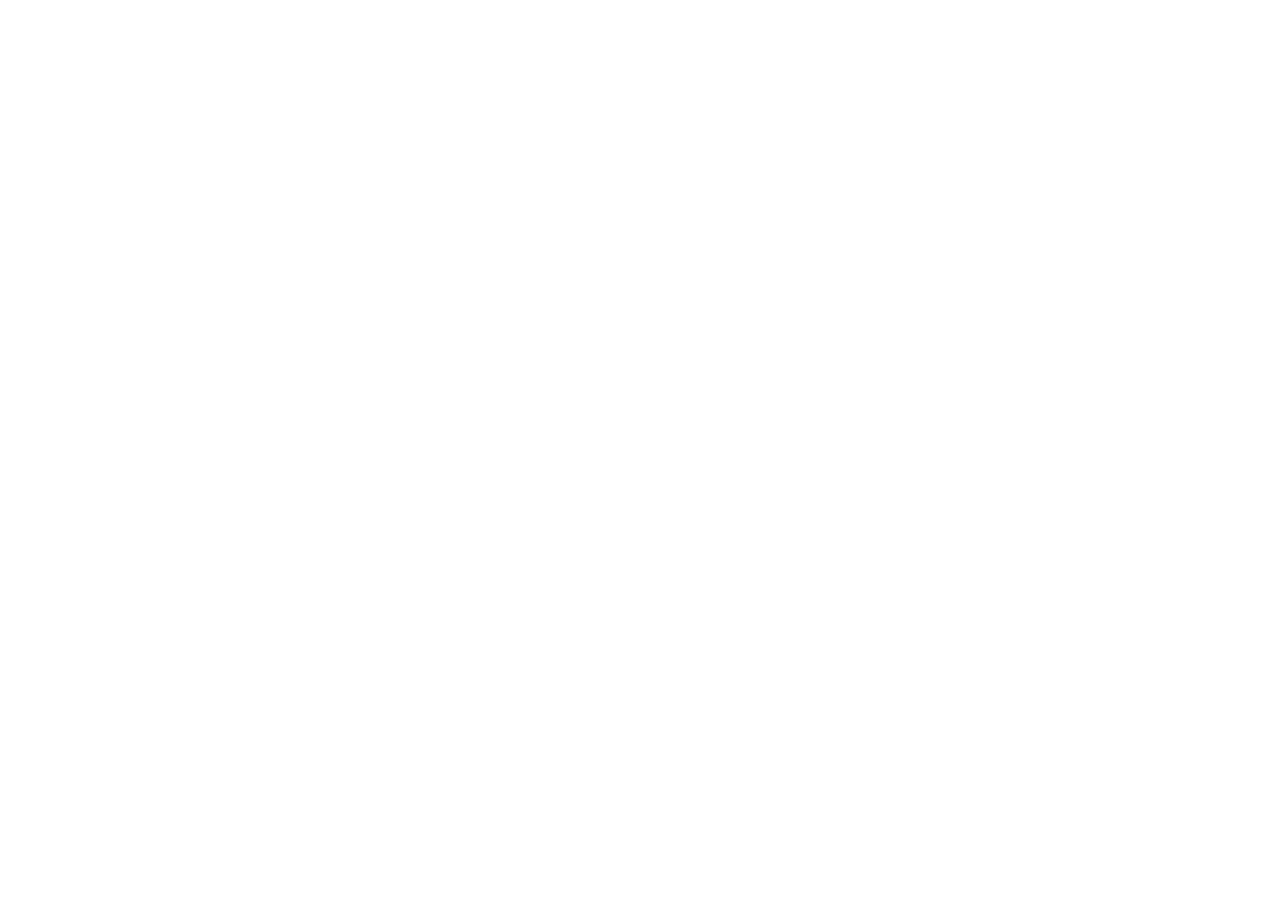
==== index.html @ a2124e3a "help of" ====
<!DOCTYPE html>
<html>
<head>
    <meta charset="utf-8">
    <title>文件上传</title>
    <link rel="stylesheet" href="https://cdn.jsdelivr.net/npm/dropzone/dist/min/dropzone.min.css">
</head>
<body>
    <form action="/upload" class="dropzone"></form>
    <script src="https://cdn.jsdelivr.net/npm/dropzone"></script>
</body>
</html>
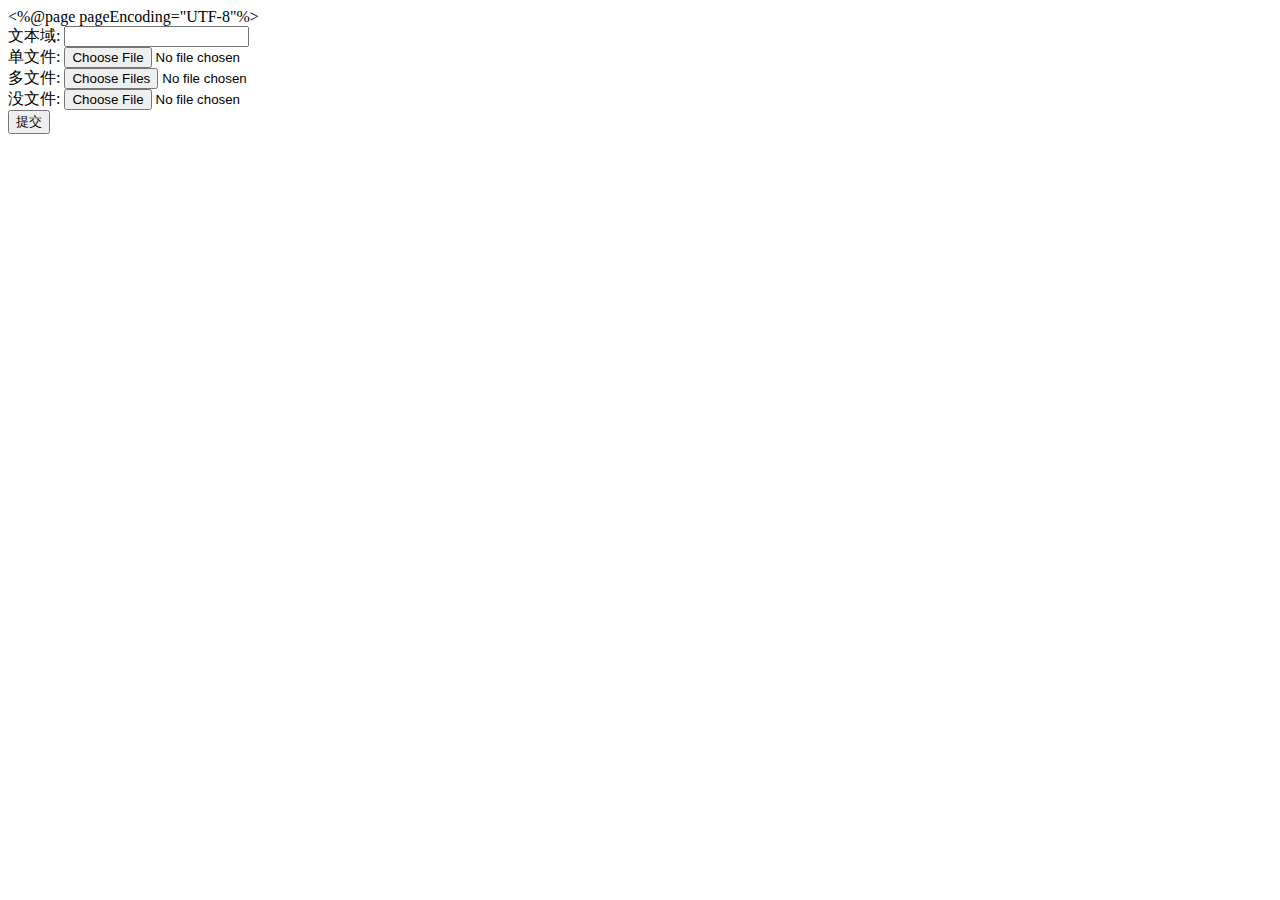
==== commit cb577eba: "k 9" ====
--- a/index.html
+++ b/index.html
@@ -1,12 +1,29 @@
+<%@page pageEncoding="UTF-8"%>
 <!DOCTYPE html>
 <html>
-<head>
-    <meta charset="utf-8">
-    <title>文件上传</title>
-    <link rel="stylesheet" href="https://cdn.jsdelivr.net/npm/dropzone/dist/min/dropzone.min.css">
-</head>
-<body>
-    <form action="/upload" class="dropzone"></form>
-    <script src="https://cdn.jsdelivr.net/npm/dropzone"></script>
-</body>
+    <head>
+        <meta charset="UTF-8">
+    </head>
+    <body>
+        <form method="post" action="./recvfile"
+              enctype="multipart/form-data">
+            <label>文本域:</label>
+            <input type="text" name="textfield"/>
+            <br/>
+
+            <label>单文件:</label>
+            <input type="file" name="single"/>
+            <br/>
+
+            <label>多文件:</label>
+            <input type="file" name="multi" multiple/>
+            <br/>
+
+            <label>没文件:</label>
+            <input type="file" name="empty"/>
+            <br/>
+
+            <button type="submit">提交</button>
+        </form>
+    </body>
 </html>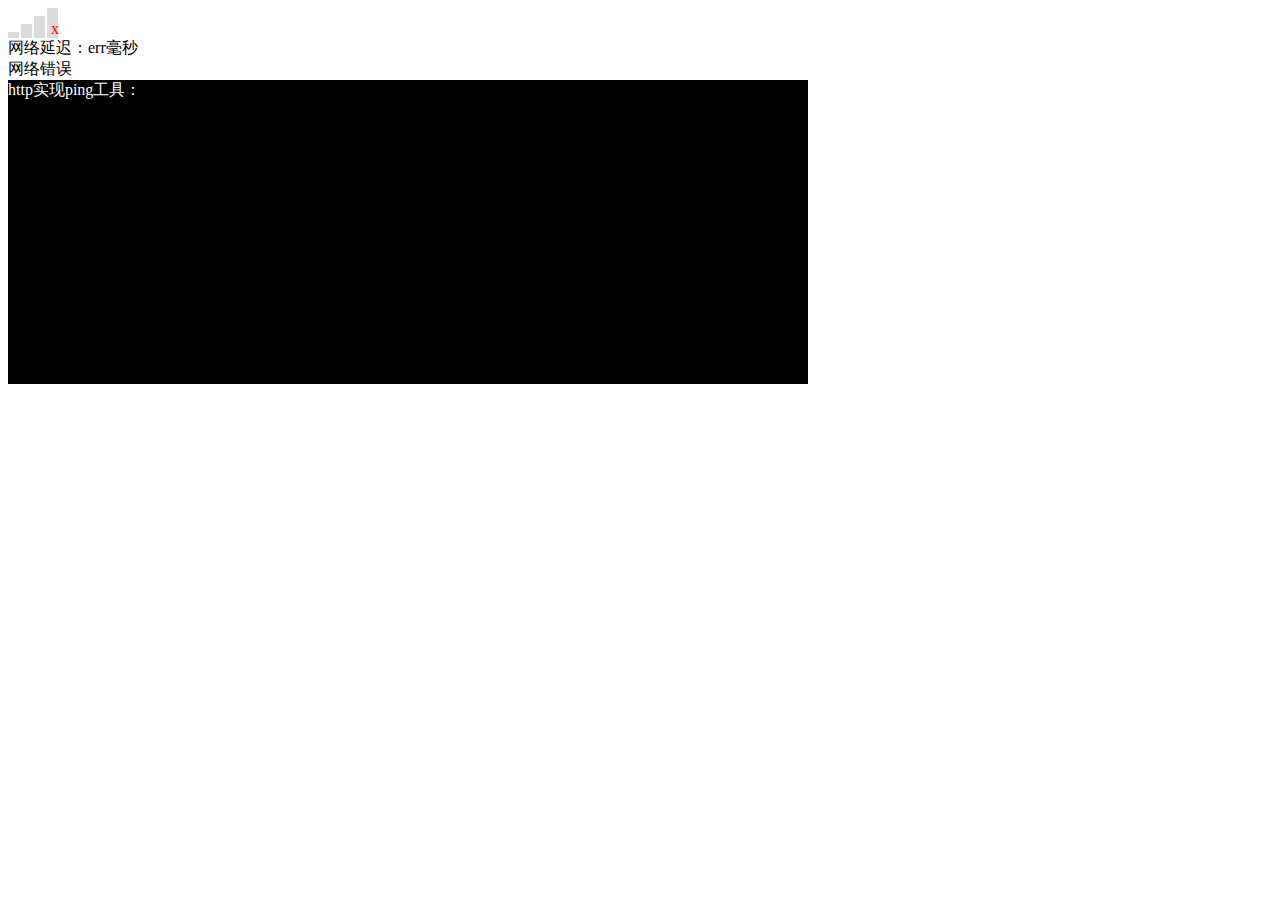
==== commit 2d8fbb5c: "h ml7" ====
--- a/index.html
+++ b/index.html
@@ -1,29 +1,181 @@
-<%@page pageEncoding="UTF-8"%>
 <!DOCTYPE html>
-<html>
-    <head>
-        <meta charset="UTF-8">
-    </head>
-    <body>
-        <form method="post" action="./recvfile"
-              enctype="multipart/form-data">
-            <label>文本域:</label>
-            <input type="text" name="textfield"/>
-            <br/>
+<html lang="en">
 
-            <label>单文件:</label>
-            <input type="file" name="single"/>
-            <br/>
+<head>
+    <meta charset="UTF-8">
+    <meta name="viewport" content="width=device-width, initial-scale=1.0">
+    <title>网络实时状态</title>
+    <style>
+        .signal {
+            height: 30px;
+            width: 50px;
+            display: flex;
+            align-items: flex-end;
+            justify-content: space-between;
+        }
 
-            <label>多文件:</label>
-            <input type="file" name="multi" multiple/>
-            <br/>
+        .signal>div {
+            background-color: gainsboro;
+            width: 22%;
+        }
 
-            <label>没文件:</label>
-            <input type="file" name="empty"/>
-            <br/>
+        .signal>div:nth-of-type(1) {
 
-            <button type="submit">提交</button>
-        </form>
-    </body>
+            height: 20%;
+        }
+
+        .signal>div:nth-of-type(2) {
+            height: 46%;
+        }
+
+        .signal>div:nth-of-type(3) {
+            height: 72%;
+        }
+
+        .signal>div:nth-of-type(4) {
+            position: relative;
+            height: 100%;
+        }
+
+        .signal .noSignal {
+            position: absolute;
+            bottom: 0;
+            right: -10;
+            padding: 0 4px;
+            color: red;
+            display: none;
+        }
+        .cmd{
+            width: 800px;
+            height: 300px;
+            background-color: black;
+            color: white;
+            overflow-y: auto;
+            padding-bottom:4px ;
+        }
+    </style>
+</head>
+
+<body>
+    <div class="box">
+        <div class="signal">
+            <div class="item"></div>
+            <div class="item"></div>
+            <div class="item"></div>
+            <div class="item">
+                <div class="noSignal">x</div>
+            </div>
+        </div>
+        <div class="detail"></div>
+        <div class="cmd">http实现ping工具：</div>
+    </div>
+    <script src="https://cdn.bootcdn.net/ajax/libs/moment.js/2.27.0/moment.min.js"></script>
+    <script>
+     // -----------------ping.js开始-------------------------------------
+        /**
+     * Creates and loads an image element by url.
+     * @param  {String} url
+     * @return {Promise} promise that resolves to an image element or
+     *                   fails to an Error.
+     */
+        function request_image(url) {
+            return new Promise(function (resolve, reject) {
+                var img = new Image();
+                img.onload = function () { resolve(img); };
+                img.onerror = function () { reject(url); };
+                img.src = url + '?random-no-cache=' + Math.floor((1 + Math.random()) * 0x10000).toString(16);
+            });
+        }
+
+        /**
+         * Pings a url.
+         * @param  {String} url
+         * @param  {Number} multiplier - optional, factor to adjust the ping by.  0.3 works well for HTTP servers.
+         * @return {Promise} promise that resolves to a ping (ms, float).
+         */
+        function ping(url, multiplier) {
+            return new Promise(function (resolve, reject) {
+                var start = (new Date()).getTime();
+                var response = function () {
+                    var delta = ((new Date()).getTime() - start);
+                    delta *= (multiplier || 1);
+                    resolve(delta);
+                };
+                request_image(url).then(response).catch(response);
+
+                // Set a timeout for max-pings, 5s.
+                setTimeout(function () { reject(Error('Timeout')); }, 5000);
+            });
+        }
+        // -----------------ping.js结束-------------------------------------
+
+        let cmdHtml = '';
+        function setSignalTip(url) {
+            ping(url).then(function (delta) {
+                
+                if (navigator.onLine) {
+                    const renderSgAc = (num) => {
+                        const signalEl = document.querySelector('.signal');
+                        signalEl.querySelectorAll('.item').forEach((item) => {
+                            item.style.backgroundColor = 'gainsboro';
+                        })
+                        for (let i = 0; i < num; i++) {
+                            signalEl.querySelectorAll('.item')[i].style.backgroundColor = 'green';
+                        }
+                    }
+                    if (delta > 400) { // 网络延迟
+                        renderSgAc(1)
+                    } else if (delta > 300 && delta < 400) {// 网络不好
+                        renderSgAc(2)
+                    } else if (delta > 200 && delta <= 300) { // 网络一般
+                        renderSgAc(3)
+                    } else if (delta <= 200) { // 网络优秀
+                        renderSgAc(4)
+                    }
+                    document.querySelector('.detail').innerHTML = `<div>
+                        <div>网络延迟：${delta}毫秒</div>
+                    </div>`
+                    document.querySelector('.noSignal').style.display = 'none'
+                    
+                    const urlObj = new URL(url);
+                    const cmdEl = document.querySelector('.cmd');
+                    cmdHtml = cmdEl.innerHTML+`<div>
+                        来自 ${urlObj.host} 的回复: 
+                        <span style="width:90px; display:inline-block">耗时=${delta} </span>
+                        <span>请求时间=${moment().format('YYYY-MM-DD HH:mm:ss')}</span>
+                    </div>`;
+                    cmdEl.innerHTML = cmdHtml;
+                    cmdEl.scrollTop = cmdEl.scrollHeight;
+                } else {
+                    const signalEl = document.querySelector('.signal');
+                    signalEl.querySelectorAll('.item').forEach((item) => {
+                        item.style.backgroundColor = 'gainsboro';
+                    })
+                    document.querySelector('.detail').innerHTML = `<div>
+                    <div>网络延迟：err毫秒</div>
+                        <div>网络错误</div>
+                    </div>`
+                    document.querySelector('.noSignal').style.display = 'block'
+                }
+            }).catch(function (err) {
+                const signalEl = document.querySelector('.signal');
+                signalEl.querySelectorAll('.item').forEach((item) => {
+                    item.style.backgroundColor = 'gainsboro';
+                })
+                document.querySelector('.detail').innerHTML = `<div>
+                    <div>网络延迟：err毫秒</div>
+                    <div>网络错误</div>
+                </div>`
+                document.querySelector('.noSignal').style.display = 'block'
+            });
+
+
+        }
+        setSignalTip('mc.wlxz.xyz')
+        setInterval(() => {
+            setSignalTip('mc.wlxz.xyz')
+        }, 1000)
+    </script>
+</body>
+
 </html>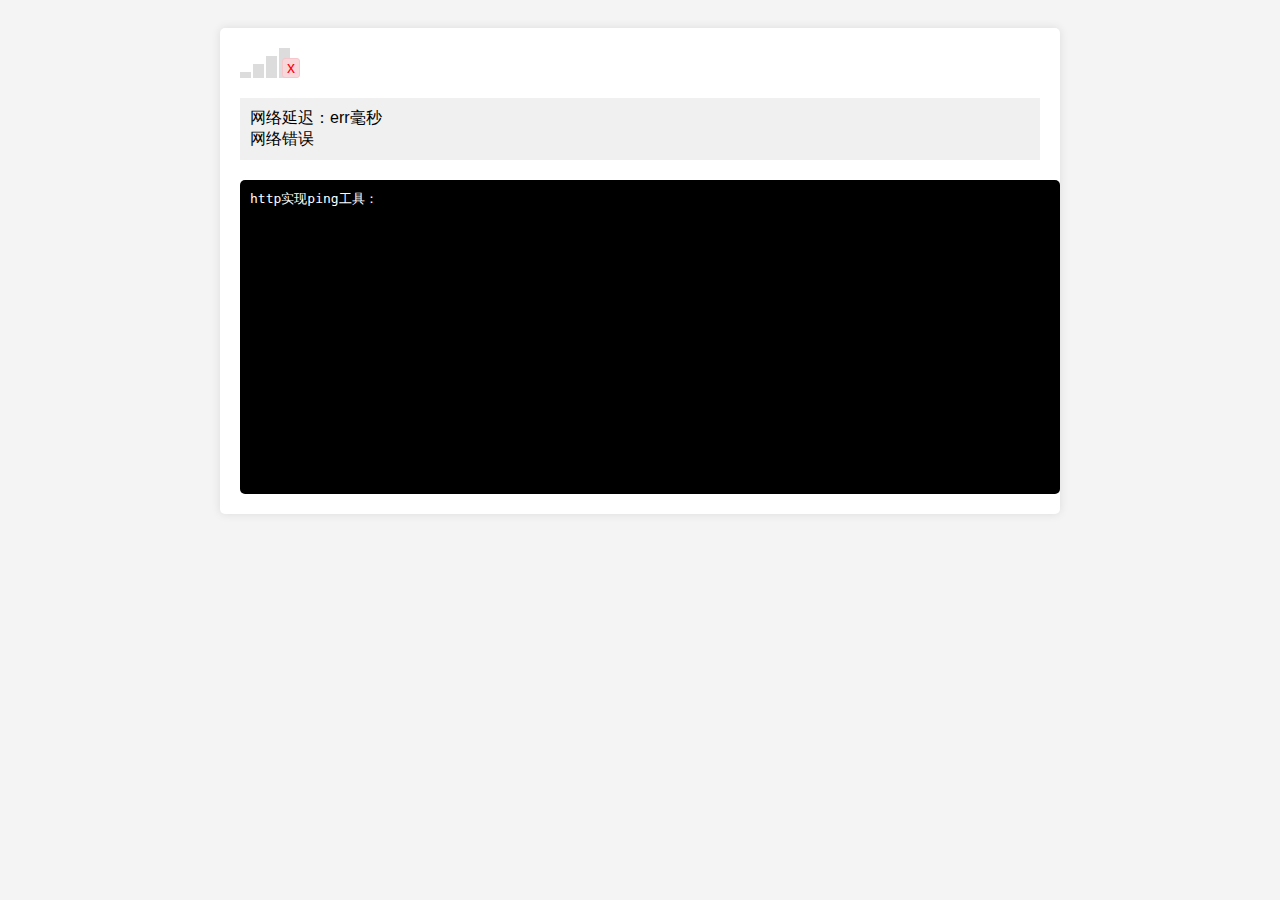
==== commit 8169d5a5: "??? u8" ====
--- a/index.html
+++ b/index.html
@@ -5,6 +5,82 @@
     <meta charset="UTF-8">
     <meta name="viewport" content="width=device-width, initial-scale=1.0">
     <title>网络实时状态</title>
+    <style>
+        body {
+            font-family: Arial, sans-serif;
+            background-color: #f4f4f4;
+            padding: 20px;
+        }
+    
+        .box {
+            background-color: #fff;
+            padding: 20px;
+            border-radius: 5px;
+            box-shadow: 0 0 10px rgba(0, 0, 0, 0.1);
+            max-width: 800px;
+            margin: 0 auto;
+        }
+    
+        .signal {
+            display: flex;
+            align-items: flex-end;
+            justify-content: space-between;
+            width: 200px;
+            margin-bottom: 20px;
+        }
+    
+        .signal>div {
+            background-color: #ccc;
+            width: 22px;
+        }
+    
+        .signal>div:nth-of-type(1) {
+            height: 20px;
+        }
+    
+        .signal>div:nth-of-type(2) {
+            height: 46px;
+        }
+    
+        .signal>div:nth-of-type(3) {
+            height: 72px;
+        }
+    
+        .signal>div:nth-of-type(4) {
+            position: relative;
+            height: 100px;
+        }
+    
+        .signal .noSignal {
+            position: absolute;
+            bottom: -20px;
+            right: -10px;
+            padding: 5px 10px;
+            color: red;
+            display: none;
+            background-color: #f8d7da;
+            border: 1px solid #f5c6cb;
+            border-radius: 3px;
+        }
+    
+        .detail {
+            margin-bottom: 20px;
+            padding: 10px;
+            background-color: #f0f0f0;
+        }
+    
+        .cmd {
+            width: 100%;
+            height: 200px;
+            background-color: #333;
+            color: #fff;
+            overflow-y: auto;
+            padding: 10px;
+            border-radius: 5px;
+            font-family: monospace;
+        }
+    </style>
+    <!--分割-->
     <style>
         .signal {
             height: 30px;
@@ -171,9 +247,9 @@
 
 
         }
-        setSignalTip('mc.wlxz.xyz')
+        setSignalTip('http://mc.wlxz.xyz')
         setInterval(() => {
-            setSignalTip('mc.wlxz.xyz')
+            setSignalTip('http://mc.wlxz.xyz')
         }, 1000)
     </script>
 </body>
